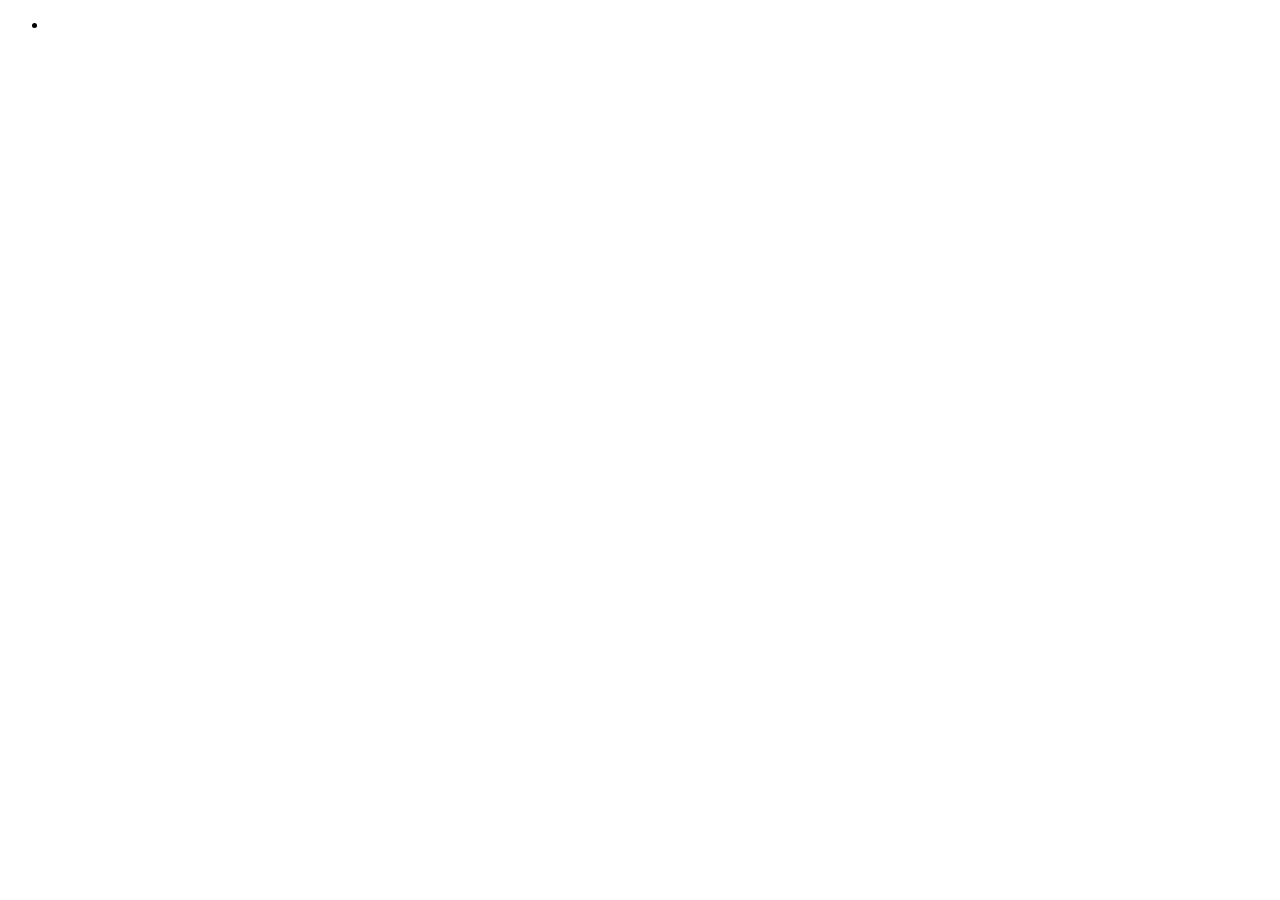
==== about.html @ 1440d095 "the 4page assignment" ====
<!DOCTYPE html>
<html>
<head>
<title></title>
</head>
<body>
    <div class="container"></div>
        <div class="header"></div>
        <div id="navbar"></div>
        <ul>
            <li><a href="about.html"></a></li>
        </ul>
    
</body>
</html>
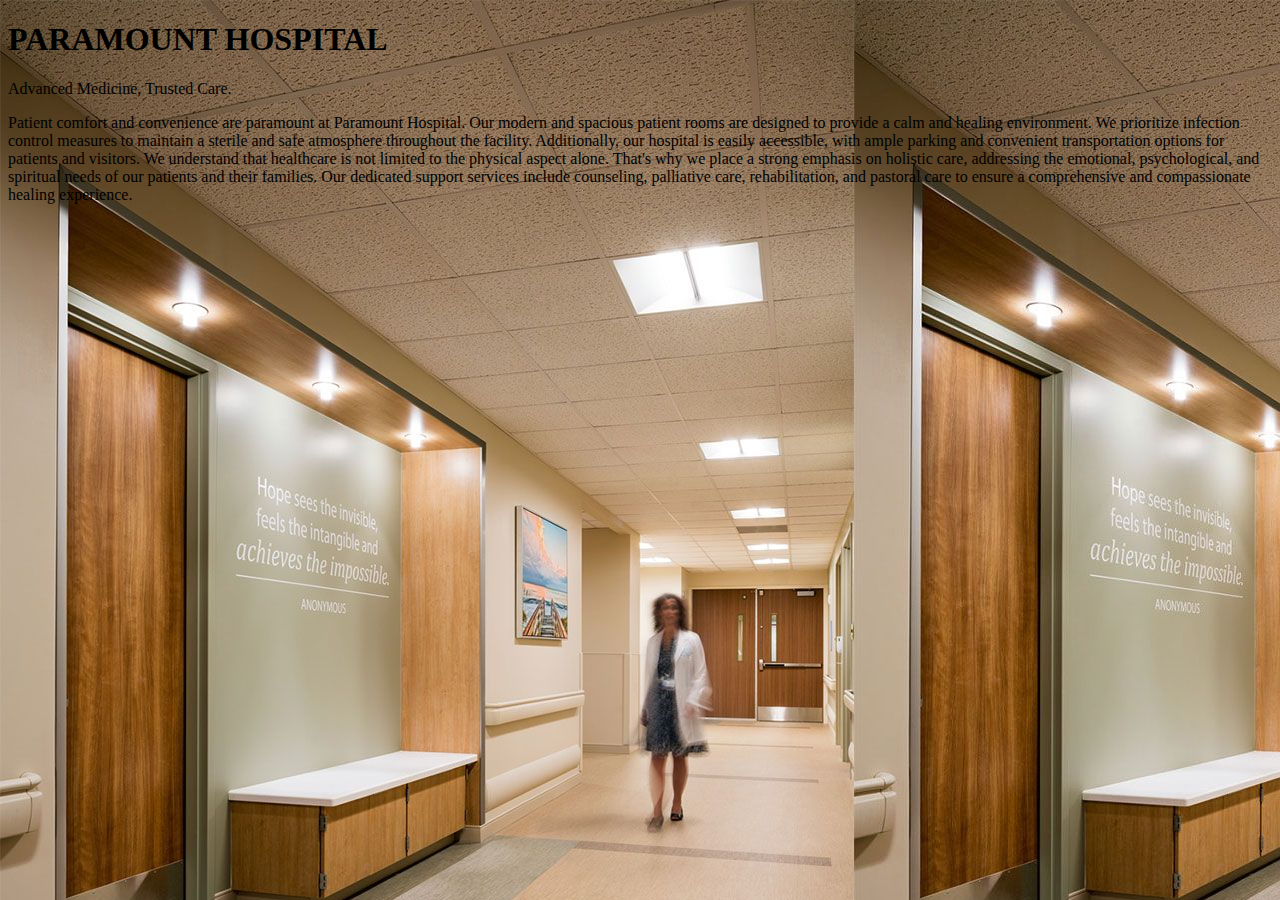
==== commit aea65ea9: "changes made" ====
--- a/about.html
+++ b/about.html
@@ -4,12 +4,16 @@
 <title></title>
 </head>
 <body>
-    <div class="container"></div>
-        <div class="header"></div>
-        <div id="navbar"></div>
-        <ul>
-            <li><a href="about.html"></a></li>
-        </ul>
-    
+    <style>
+        body{
+            background-image: url(hospital.jpeg);
+        }
+    </style>
+    <h1>PARAMOUNT HOSPITAL</h1>
+    <p>Advanced Medicine, Trusted Care.</p>
+    <p>Patient comfort and convenience are paramount at Paramount Hospital. Our modern and spacious patient rooms are designed to provide a calm and healing environment. We prioritize infection control measures to maintain a sterile and safe atmosphere throughout the facility. Additionally, our hospital is easily accessible, with ample parking and convenient transportation options for patients and visitors.
+
+        We understand that healthcare is not limited to the physical aspect alone. That's why we place a strong emphasis on holistic care, addressing the emotional, psychological, and spiritual needs of our patients and their families. Our dedicated support services include counseling, palliative care, rehabilitation, and pastoral care to ensure a comprehensive and compassionate healing experience.</p>
+    </p>
 </body>
 </html>
